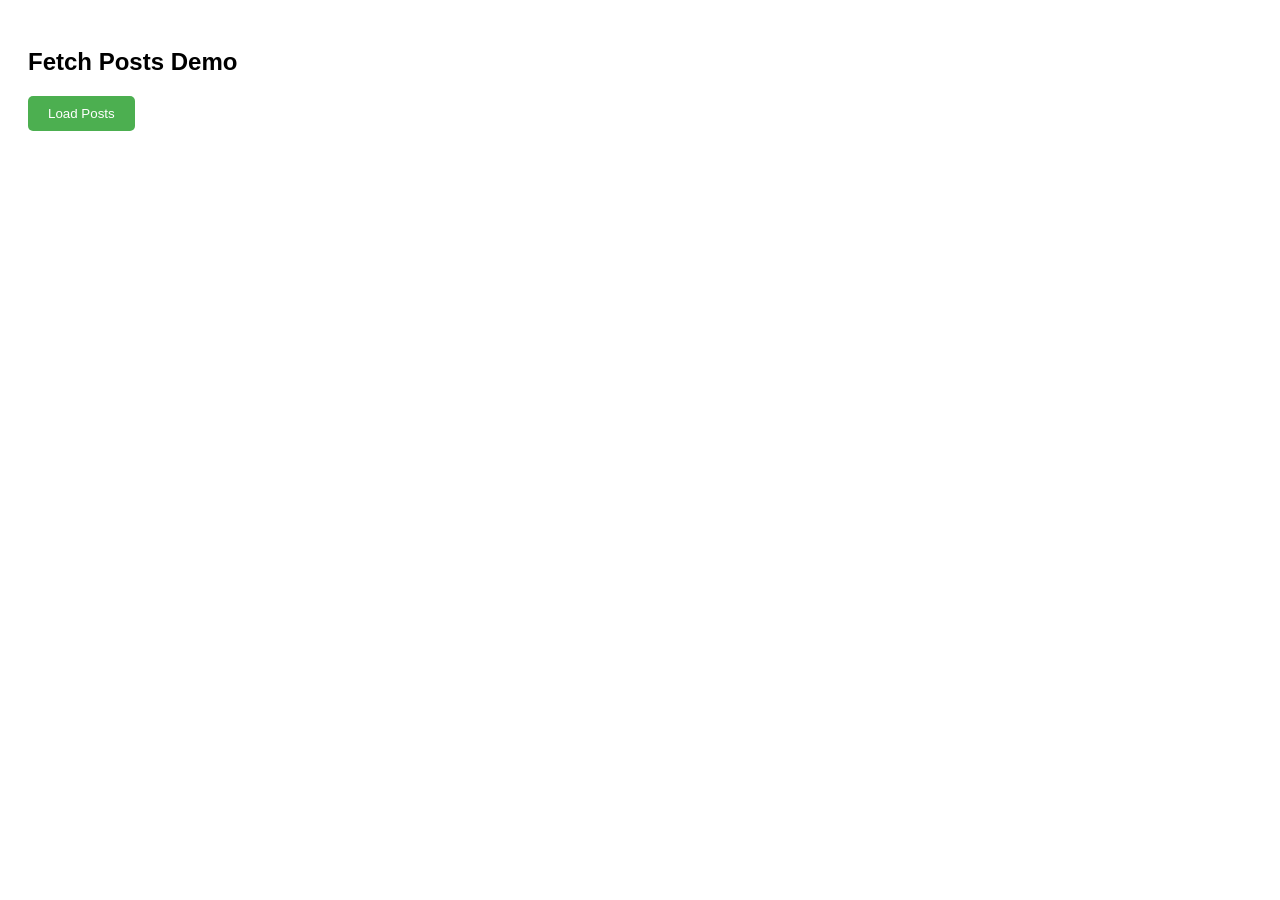
==== Day 8/04.html @ 6378361c "04" ====
<!DOCTYPE html>
<html lang="en">
<head>
    <meta charset="UTF-8">
    <meta name="viewport" content="width=device-width, initial-scale=1.0">
    <title>Fetch API - Posts</title>
    <style>
        body {
            font-family: Arial, sans-serif;
            padding: 20px;
        }
        #loadBtn {
            padding: 10px 20px;
            background-color: #4CAF50;
            color: white;
            border: none;
            cursor: pointer;
            border-radius: 5px;
        }
        #loadBtn:hover {
            background-color: #45a049;
        }
        #output {
            margin-top: 20px;
        }
        .post {
            background: #f9f9f9;
            border: 1px solid #ddd;
            padding: 15px;
            margin-bottom: 10px;
            border-radius: 5px;
        }
        .post h3 {
            margin: 0 0 10px 0;
            color: #333;
        }
        .post p {
            margin: 0;
            color: #666;
        }
        .loading {
            color: #666;
            font-style: italic;
        }
    </style>
</head>
<body>
    <h2>Fetch Posts Demo</h2>
    <button id="loadBtn">Load Posts</button>
    <div id="output"></div>

    <script>
        const btn = document.getElementById("loadBtn");
        const output = document.getElementById("output");

        btn.addEventListener("click", loadPosts);

        // Using Async/Await with fetch - with error handling
        async function loadPosts() {
            try {
                // Show loading state
                output.innerHTML = '<p class="loading">Loading posts...</p>';
                btn.disabled = true;

                // Fetch posts from API
                const response = await fetch("https://jsonplaceholder.typicode.com/posts");
                
                if (!response.ok) {
                    throw new Error(`HTTP error! status: ${response.status}`);
                }
                
                const posts = await response.json();
                
                // Display first 5 posts on webpage
                displayPosts(posts.slice(0, 5));
                
            } catch (error) {
                output.innerHTML = `<p style="color: red;">Error: ${error.message}</p>`;
            } finally {
                btn.disabled = false;
            }
        }

        // Function to display posts on the page
        function displayPosts(posts) {
            output.innerHTML = posts.map(post => `
                <div class="post">
                    <h3>${post.title}</h3>
                    <p>${post.body}</p>
                </div>
            `).join('');
        }
    </script>
</body>
</html>
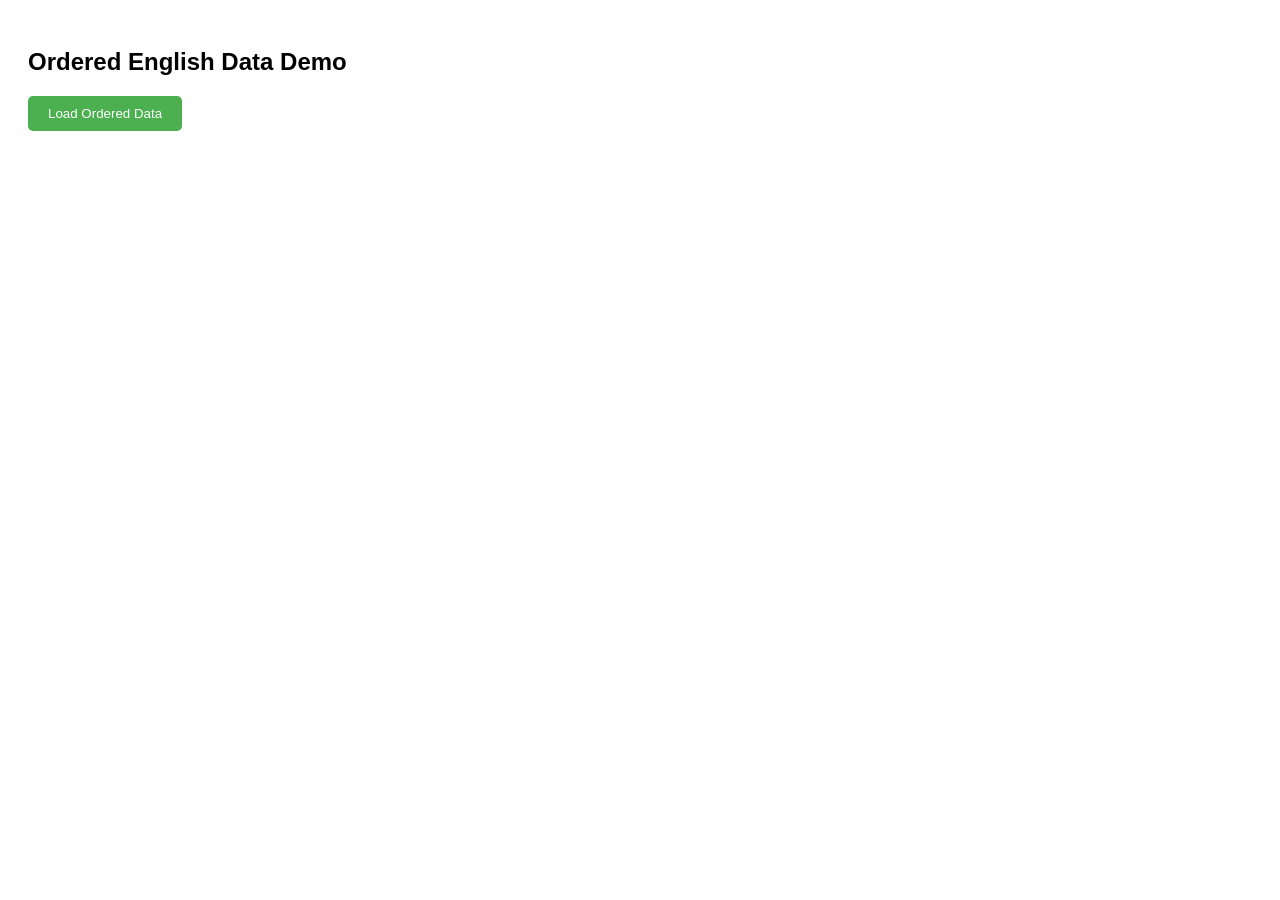
==== commit 1852db66: "Updated 04.html" ====
--- a/Day 8/04.html
+++ b/Day 8/04.html
@@ -3,7 +3,7 @@
 <head>
     <meta charset="UTF-8">
     <meta name="viewport" content="width=device-width, initial-scale=1.0">
-    <title>Fetch API - Posts</title>
+    <title>Ordered Data Demo</title>
     <style>
         body {
             font-family: Arial, sans-serif;
@@ -23,18 +23,18 @@
         #output {
             margin-top: 20px;
         }
-        .post {
+        .item {
             background: #f9f9f9;
             border: 1px solid #ddd;
             padding: 15px;
             margin-bottom: 10px;
             border-radius: 5px;
         }
-        .post h3 {
+        .item h3 {
             margin: 0 0 10px 0;
             color: #333;
         }
-        .post p {
+        .item p {
             margin: 0;
             color: #666;
         }
@@ -45,34 +45,46 @@
     </style>
 </head>
 <body>
-    <h2>Fetch Posts Demo</h2>
-    <button id="loadBtn">Load Posts</button>
+    <h2>Ordered English Data Demo</h2>
+    <button id="loadBtn">Load Ordered Data</button>
     <div id="output"></div>
 
     <script>
         const btn = document.getElementById("loadBtn");
         const output = document.getElementById("output");
 
-        btn.addEventListener("click", loadPosts);
+        btn.addEventListener("click", loadData);
 
-        // Using Async/Await with fetch - with error handling
-        async function loadPosts() {
+        // Ordered English data - local data instead of API
+        const orderedData = [
+            { id: 1, title: "First Item", description: "This is the first item in our ordered list." },
+            { id: 2, title: "Second Item", description: "This is the second item in our ordered list." },
+            { id: 3, title: "Third Item", description: "This is the third item in our ordered list." },
+            { id: 4, title: "Fourth Item", description: "This is the fourth item in our ordered list." },
+            { id: 5, title: "Fifth Item", description: "This is the fifth item in our ordered list." }
+        ];
+
+        // Simulate async fetch with local data
+        function fetchOrderedData() {
+            return new Promise((resolve, reject) => {
+                setTimeout(() => {
+                    resolve(orderedData);
+                }, 1500);
+            });
+        }
+
+        // Using Async/Await with local data
+        async function loadData() {
             try {
                 // Show loading state
-                output.innerHTML = '<p class="loading">Loading posts...</p>';
+                output.innerHTML = '<p class="loading">Loading data...</p>';
                 btn.disabled = true;
 
-                // Fetch posts from API
-                const response = await fetch("https://jsonplaceholder.typicode.com/posts");
+                // Simulate fetching ordered data
+                const data = await fetchOrderedData();
                 
-                if (!response.ok) {
-                    throw new Error(`HTTP error! status: ${response.status}`);
-                }
-                
-                const posts = await response.json();
-                
-                // Display first 5 posts on webpage
-                displayPosts(posts.slice(0, 5));
+                // Display data on webpage
+                displayData(data);
                 
             } catch (error) {
                 output.innerHTML = `<p style="color: red;">Error: ${error.message}</p>`;
@@ -81,12 +93,12 @@
             }
         }
 
-        // Function to display posts on the page
-        function displayPosts(posts) {
-            output.innerHTML = posts.map(post => `
-                <div class="post">
-                    <h3>${post.title}</h3>
-                    <p>${post.body}</p>
+        // Function to display data on the page
+        function displayData(items) {
+            output.innerHTML = items.map(item => `
+                <div class="item">
+                    <h3>${item.id}. ${item.title}</h3>
+                    <p>${item.description}</p>
                 </div>
             `).join('');
         }
